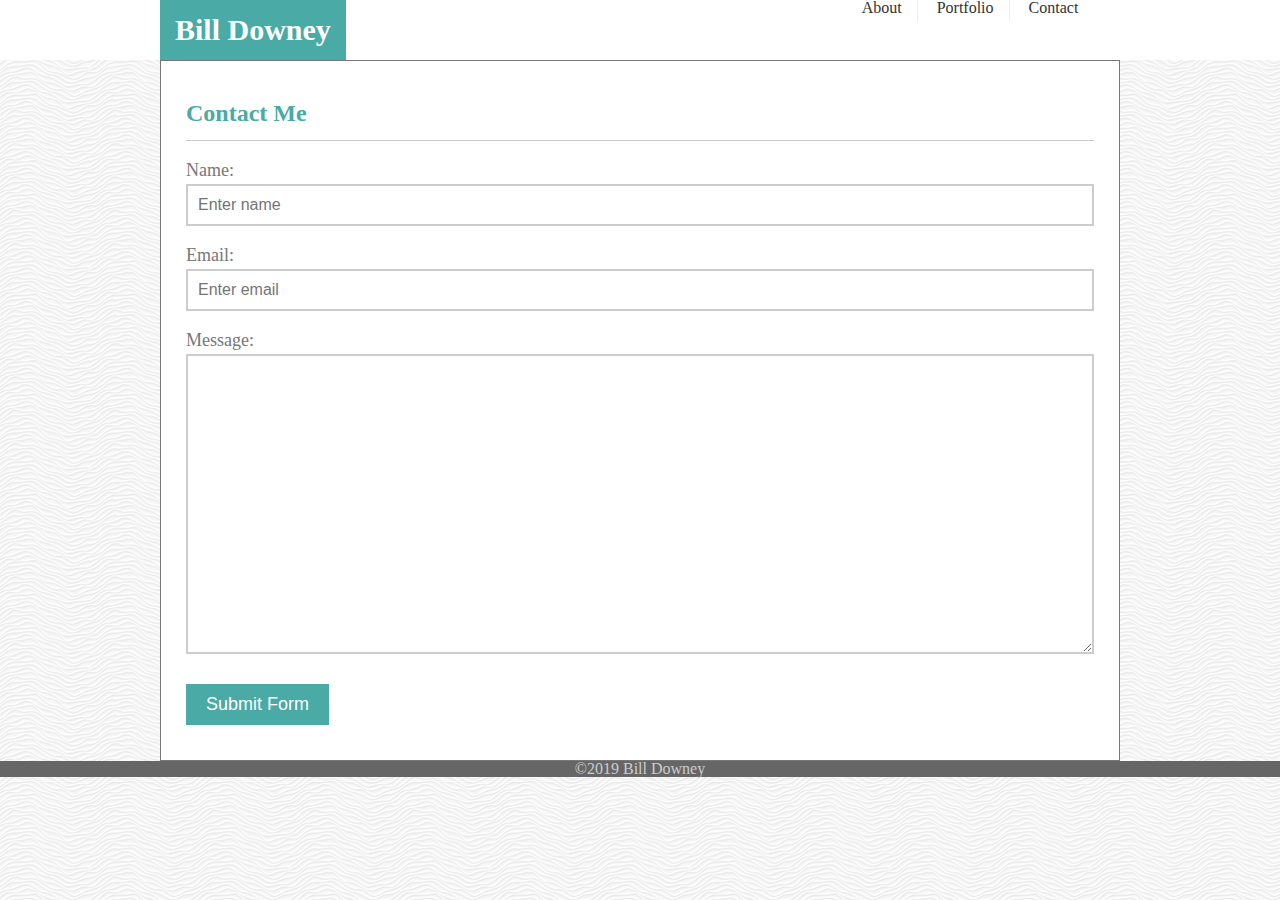
==== contact.html @ 76a747c8 "contactform" ====
<!DOCTYPE html>
<html lang="en">

<head>
    <meta charset="UTF-8">
    <meta name="viewport" content="width=device-width, initial-scale=1.0">
    <meta http-equiv="X-UA-Compatible" content="ie=edge">
    <title>Contact</title>
    <link rel="stylesheet" href="assets/css/styles.css">
    <link rel="stylesheet" href="assets/css/reset.css">
 </head> 
 <body>
    <header>
        <div class="wrapper">
            <h1>Bill Downey</h1>
            <nav>
                <ul>
                    <li><a href="index.html">About</a></li>
                    <li><a href="portfolio.html">Portfolio</a></li>
                    <li><a href="contact.html">Contact</a></li>
                </ul>
            </nav>
        </div>
    </header>

    <div class="wrapper">
        <section id="left-column">
            <h2>Contact Me</h2>

            <form>
                <label for="name">Name:</label>
                <input type="text" name="name" id="form-name" placeholder="Enter name">

                <label for="email">Email:</label>
                <input type="email" name="email" id="form-email" placeholder="Enter email">

                <label for="message">Message:</label>
                <textarea name="message" id="form-message"></textarea>

                <button type="submit">Submit Form</button>
            </form>


        </section>
        
    </div>

    <div class="clearfix"></div>

    <footer>
        &copy;2019 Bill Downey

    </footer>

    </body>

</html>
---- assets/css/styles.css ----
* {
  box-sizing: border-box;
}

body {
  background: url('../images/white-waves.png') repeat;
  font-family: 'Arial', 'Helvetica Neue', Helvetica, sans-serif;
  overflow: auto;
  color: #777777;
}

header {
  background-color: #ffffff;   
  margin-bottom: 30px;
  border-bottom: 3px solid #cccccc;
}

h2 {
  font-family: Georgia, 'Times New Roman', Times, serif;
  color: #4aaaa5;
  font-weight: bold;
  font-family: 'Georgia', Times, Times New Roman, serif;
}

header h1 {
  background: #4aaaa5;
  color: white;
  display: inline-block;
  padding: 15px;
  font-size: 30px;
  font-weight: bold;
  font-family: 'Georgia', Times, Times New Roman, serif;
}

nav {
  width: 300px;
  float: right;
  text-align: center;
  margin-top: 35px;
}

nav ul li {
  display: inline;
}

nav a {
  color: #333333;
  font-size: 16px;
  border-right: 1px solid #eeeeee;
  text-decoration: none;
  padding: 5px 15px;
}

nav ul li:last-child a {
  border-right: none;
  padding-right: none;
}

.wrapper {
  width: 960px;
  margin: 0px auto;
  border: 2 px solid #dddddd;
  background: #ffffff;
}

.inline-img {
  float: left;
  margin: 0 15px 0;
  border: 1px solid #777777;
}

#left-column {
  background: white;
  padding: 25px;
  border: 1px solid;
  width: 960px;
  float: left;
}

#left-column h2 {
  font-size: 24px;
  padding: 15px 0;
  margin-bottom: 20px;
  margin-top: 0 auto;
  border-bottom: 1px solid #cccccc;
  font-weight: 800;
  font-family: 'Georgia', Times, Times New Roman, serif;
}

#left-column p {
  font-size: 16px;
  line-height: 22px;
  margin-bottom: 20px;
}

.clearfix {
  display: block;
  clear: both;
}

form label {
  font-size: 18px;
  display: block;
}

form input, form textarea {
  width: 100%;
  display: block;
  margin: 5px 0px 20px 0px;
  border: 2px solid #cccccc;
  padding: 10px;
  font-size: 16px;
}

textarea {
  height: 300px;
}

form button {
  background: #4aaaa5;
  color: #ffffff;
  padding: 10px 20px;
  margin: 10px 0;
  font-size: 18px;
  border: none;
}

footer {
  background: #666666;
  padding: 40px;
  margin-top: 30px;
  color: #cccccc;
  text-align: center;
  border-top: 8px solid #4aaaa5;
}
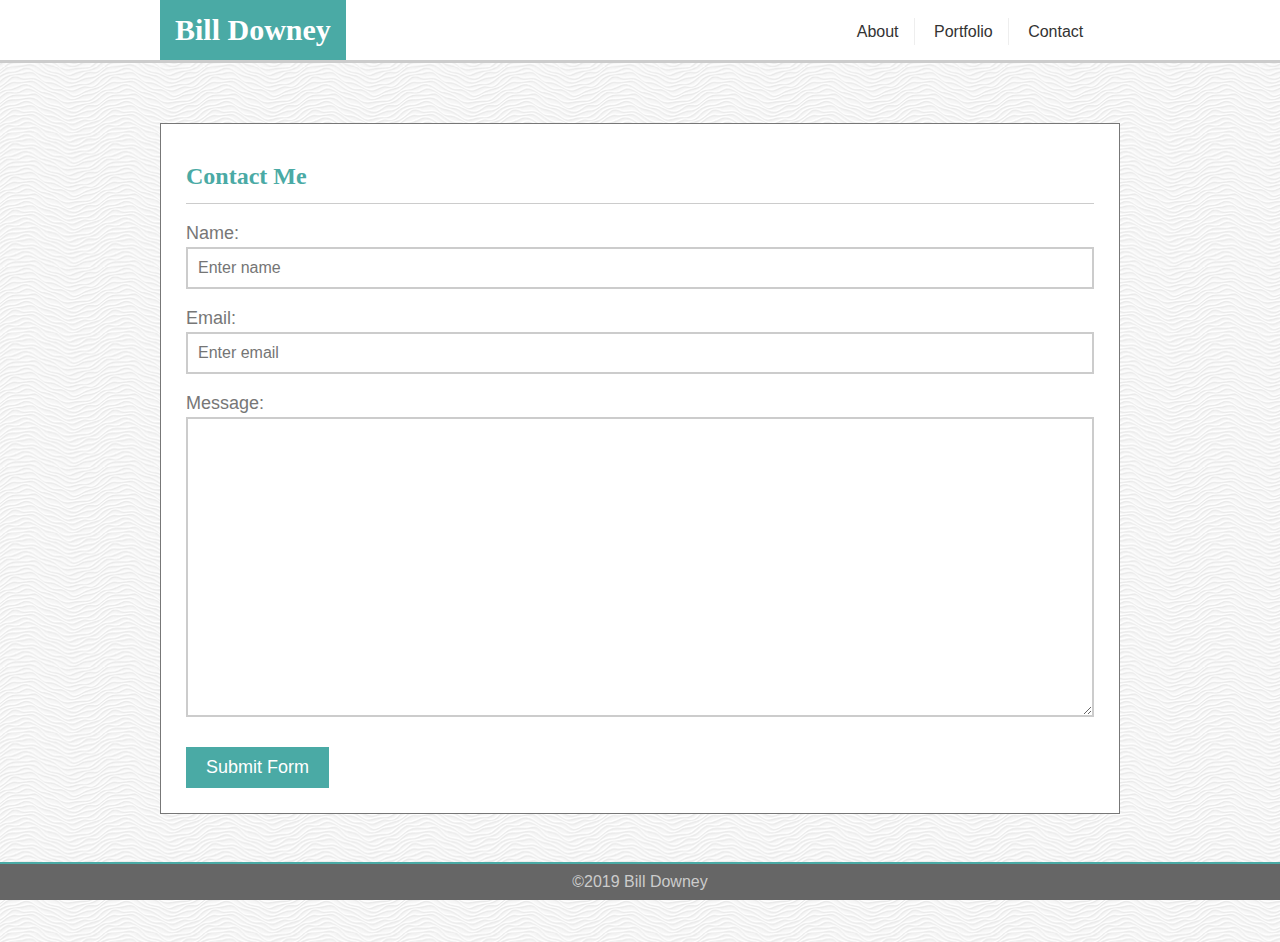
==== commit 61701b09: "final" ====
--- a/contact.html
+++ b/contact.html
@@ -6,8 +6,8 @@
     <meta name="viewport" content="width=device-width, initial-scale=1.0">
     <meta http-equiv="X-UA-Compatible" content="ie=edge">
     <title>Contact</title>
+    <link rel="stylesheet" href="assets/css/reset.css">
     <link rel="stylesheet" href="assets/css/styles.css">
-    <link rel="stylesheet" href="assets/css/reset.css">
  </head> 
  <body>
     <header>
--- a/assets/css/styles.css
+++ b/assets/css/styles.css
@@ -7,6 +7,7 @@
   font-family: 'Arial', 'Helvetica Neue', Helvetica, sans-serif;
   overflow: auto;
   color: #777777;
+  padding-bottom: 10%;
 }
 
 header {
@@ -36,7 +37,7 @@
   width: 300px;
   float: right;
   text-align: center;
-  margin-top: 35px;
+  margin-top: 24px;
 }
 
 nav ul li {
@@ -69,9 +70,39 @@
   border: 1px solid #777777;
 }
 
+.portfolio-item {
+  position: relative;
+  background-color: rgba(0,0,0, .5);
+  color: white;
+  margin-bottom: 20px;
+  width: 45%;
+  float: left;
+  height: 250px;
+}
+
+.portfolio-item:nth-of-type(even) {
+  float: right;
+}
+
+.portfolio-item h4 {
+  background: #4aaaa5;
+  color: white;
+  text-align: center;
+  padding: 20px 0;
+  position: absolute;
+  bottom:15px;
+  width: 100%;
+}
+
+.clearfix {
+  display: block;
+  clear: both;
+}
+
 #left-column {
+  margin-top: 30px;
   background: white;
-  padding: 25px;
+  padding: 25px 25px 15px 25px;
   border: 1px solid;
   width: 960px;
   float: left;
@@ -91,11 +122,6 @@
   font-size: 16px;
   line-height: 22px;
   margin-bottom: 20px;
-}
-
-.clearfix {
-  display: block;
-  clear: both;
 }
 
 form label {
@@ -127,9 +153,43 @@
 
 footer {
   background: #666666;
-  padding: 40px;
+  padding: 10px;
   margin-top: 30px;
   color: #cccccc;
   text-align: center;
-  border-top: 8px solid #4aaaa5;
+  border-top: 2px solid #4aaaa5;
+  position: fixed;
+  bottom: 0;
+  width: 100%;
+}
+
+#travel {
+  background: url(../images/image1.jpg);
+  background-size: cover;
+  background-repeat: no-repeat;
+}
+#sports {
+  background: url('../images/image2.jpg');
+  background-size: cover;
+  background-repeat: no-repeat;
+}
+#music {
+  background: url('../images/image3.jpg');
+  background-size: cover;
+  background-repeat: no-repeat;
+}
+#technology {
+  background: url('../images/image4.jpg');
+  background-size: cover;
+  background-repeat: no-repeat;
+}
+#cars {
+  background: url('../images/image5.jpg');
+  background-size: cover;
+  background-repeat: no-repeat;
+}
+#moto {
+  background: url('../images/image6.jpg');
+  background-size: cover;
+  background-repeat: no-repeat;
 }